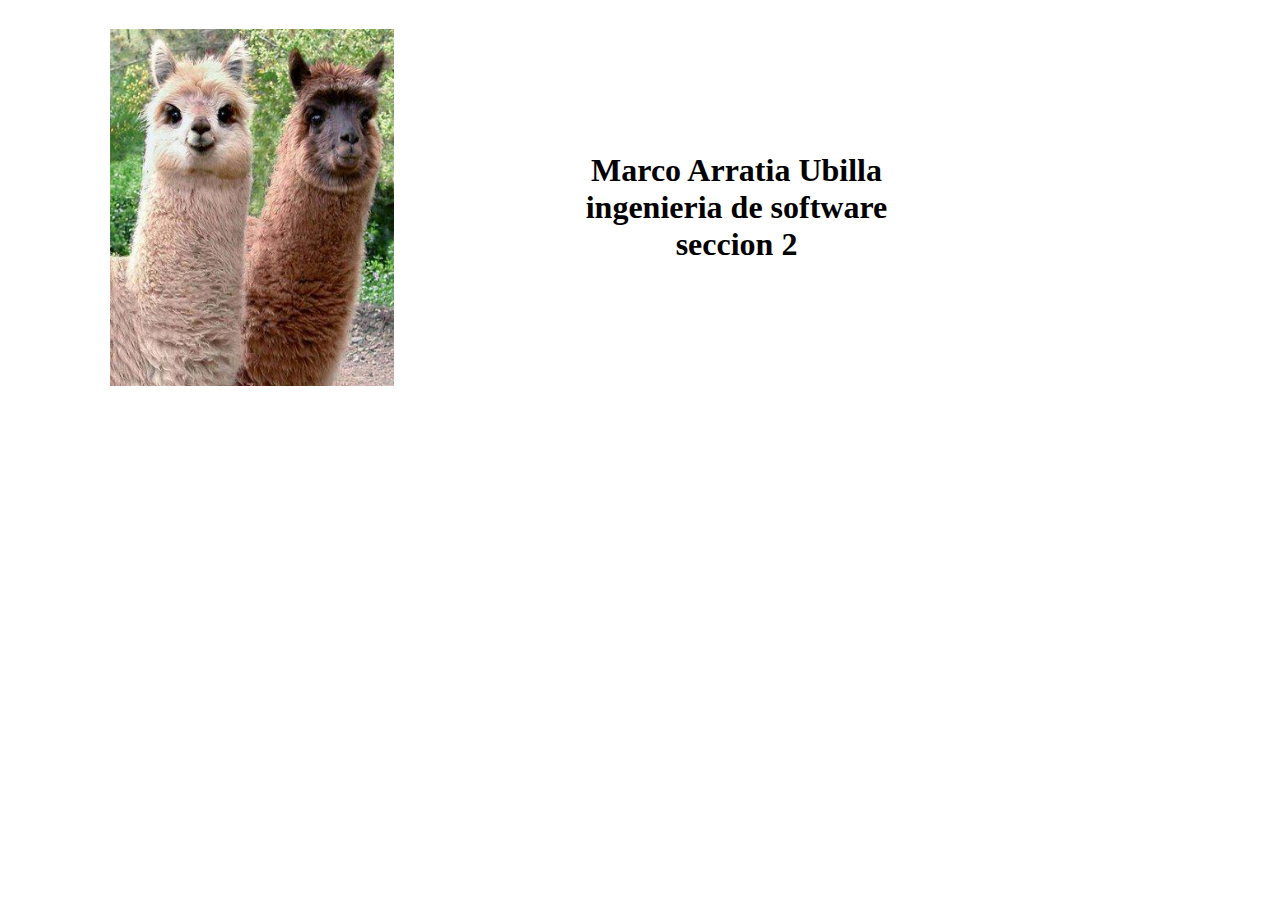
==== marco.html @ 14bfcb87 "nuevo codigo" ====
<!DOCTYPE html PUBLIC "-//W3C//DTD XHTML 1.0 Transitional//EN" "http://www.w3.org/TR/xhtml1/DTD/xhtml1-transitional.dtd">
<html xmlns="http://www.w3.org/1999/xhtml">
<head>
<meta http-equiv="Content-Type" content="text/html; charset=utf-8" />
<title>Documento sin título</title>
</head>

<body>
<table width="972">
          <tr valign="middle">
            <td width="450" height="393" align="center"><img src="images/foto-marco.jpg" width="284" height="357" align="center"/></td>
            <td width="450" height="393" align="center"><h1>Marco Arratia Ubilla<br>ingenieria de software <br> seccion 2</h1></td>
          </tr>
</table>

</body>
</html>
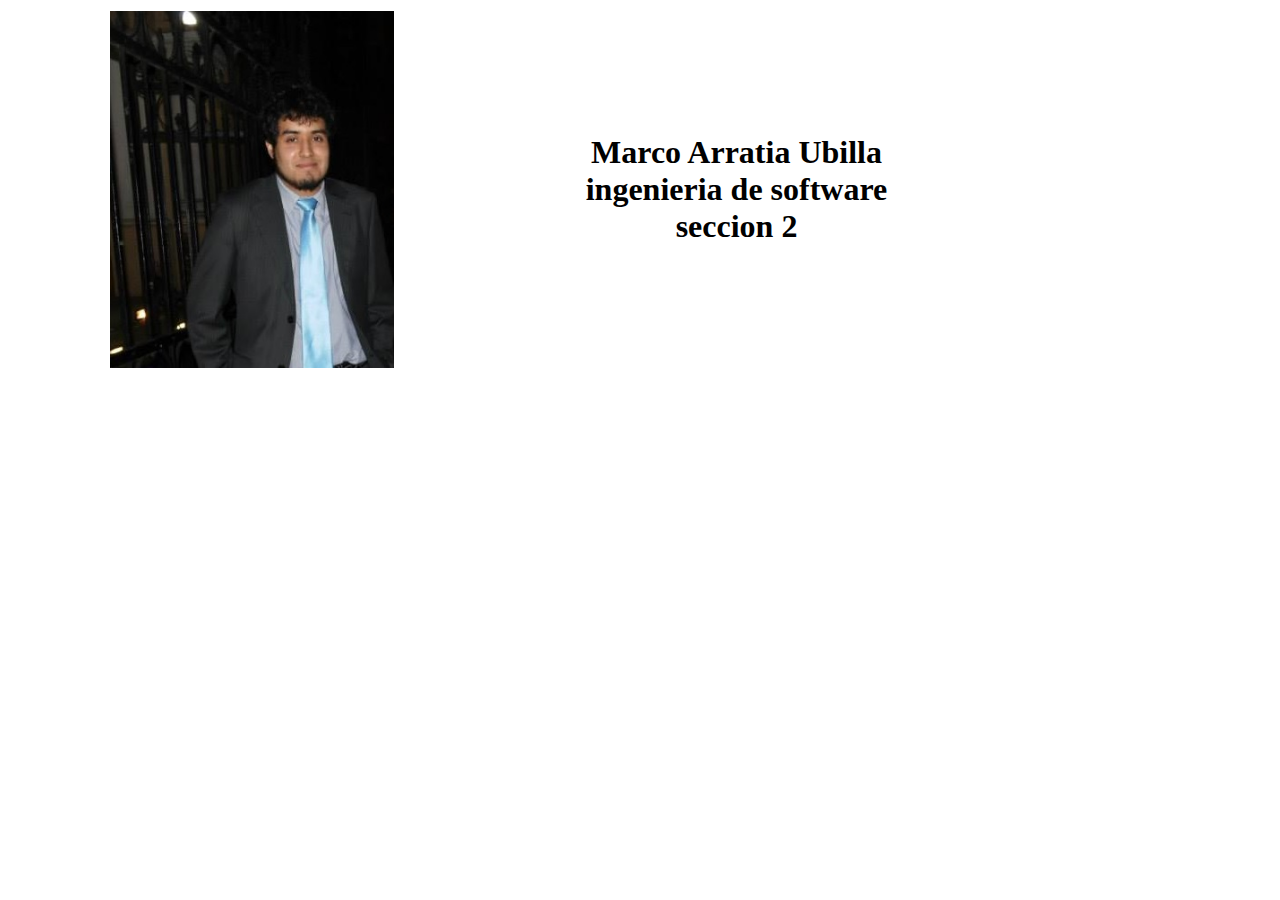
==== commit 92b6c736: "Foto y modificación a html" ====
--- a/marco.html
+++ b/marco.html
@@ -8,8 +8,8 @@
 <body>
 <table width="972">
           <tr valign="middle">
-            <td width="450" height="393" align="center"><img src="images/foto-marco.jpg" width="284" height="357" align="center"/></td>
-            <td width="450" height="393" align="center"><h1>Marco Arratia Ubilla<br>ingenieria de software <br> seccion 2</h1></td>
+            <td width="284" height="357" align="center"><img src="images/foto-marco.jpg" width="284" height="357" align="center"/></td>
+            <td width="284" height="357" align="center"><h1>Marco Arratia Ubilla<br>ingenieria de software <br> seccion 2</h1></td>
           </tr>
 </table>
 
